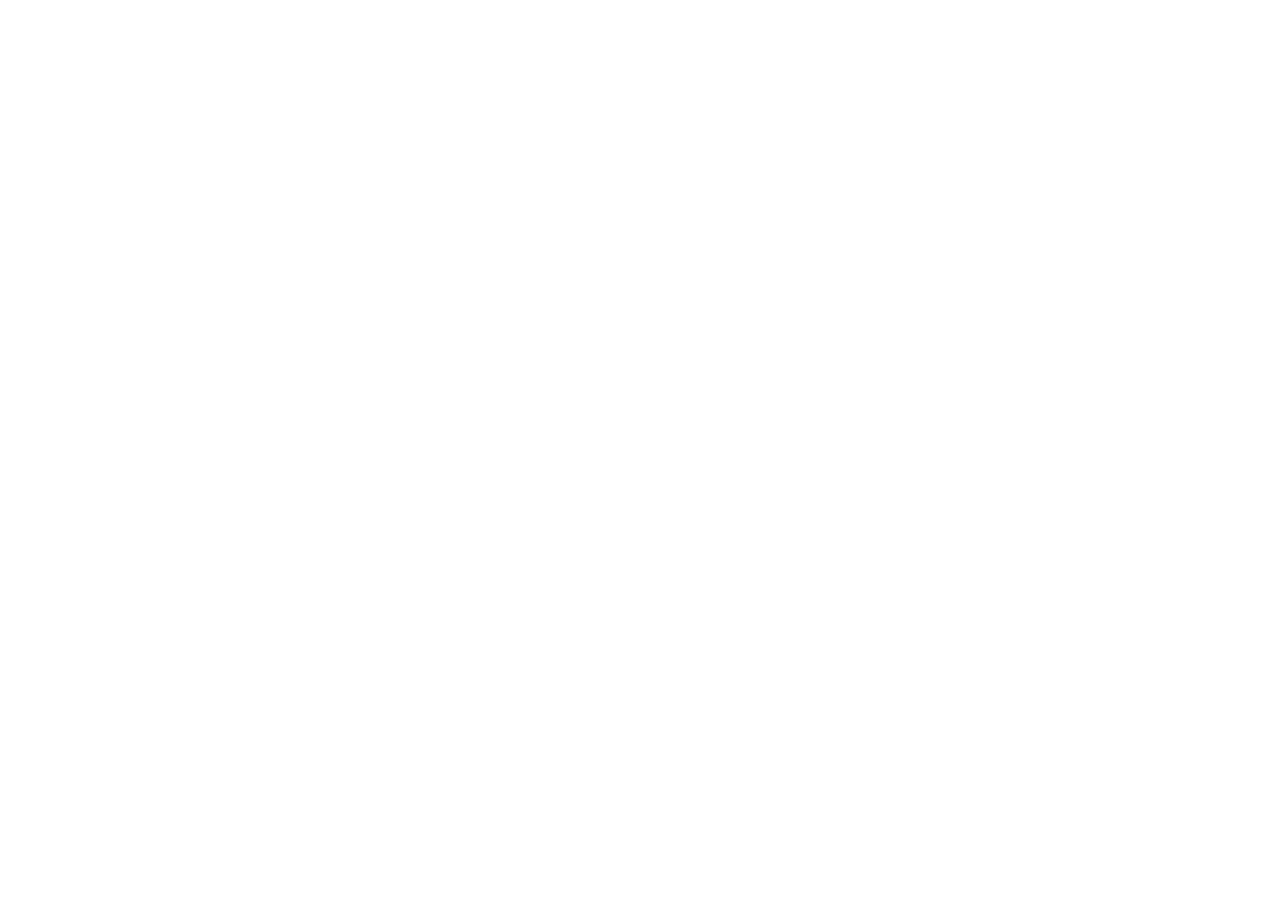
==== index.html @ bf887970 "Strona główna" ====
<!DOCTYPE HTML>
<html lang="pl">

<head>
<meta charset="utf-8"/>
<title>Nazwa robocza</title>
<meta name="description" content="Jakiś roboczy napis żeby sprawdzić jak to działa"/>
<meta name="keywords" content="informatyka, przdmiot, strona internetowa"/>
<meta http-equiv="X-UA-Compatible" content="IE-edge,chrome=1"

</head>

<body>

</body>

</html>
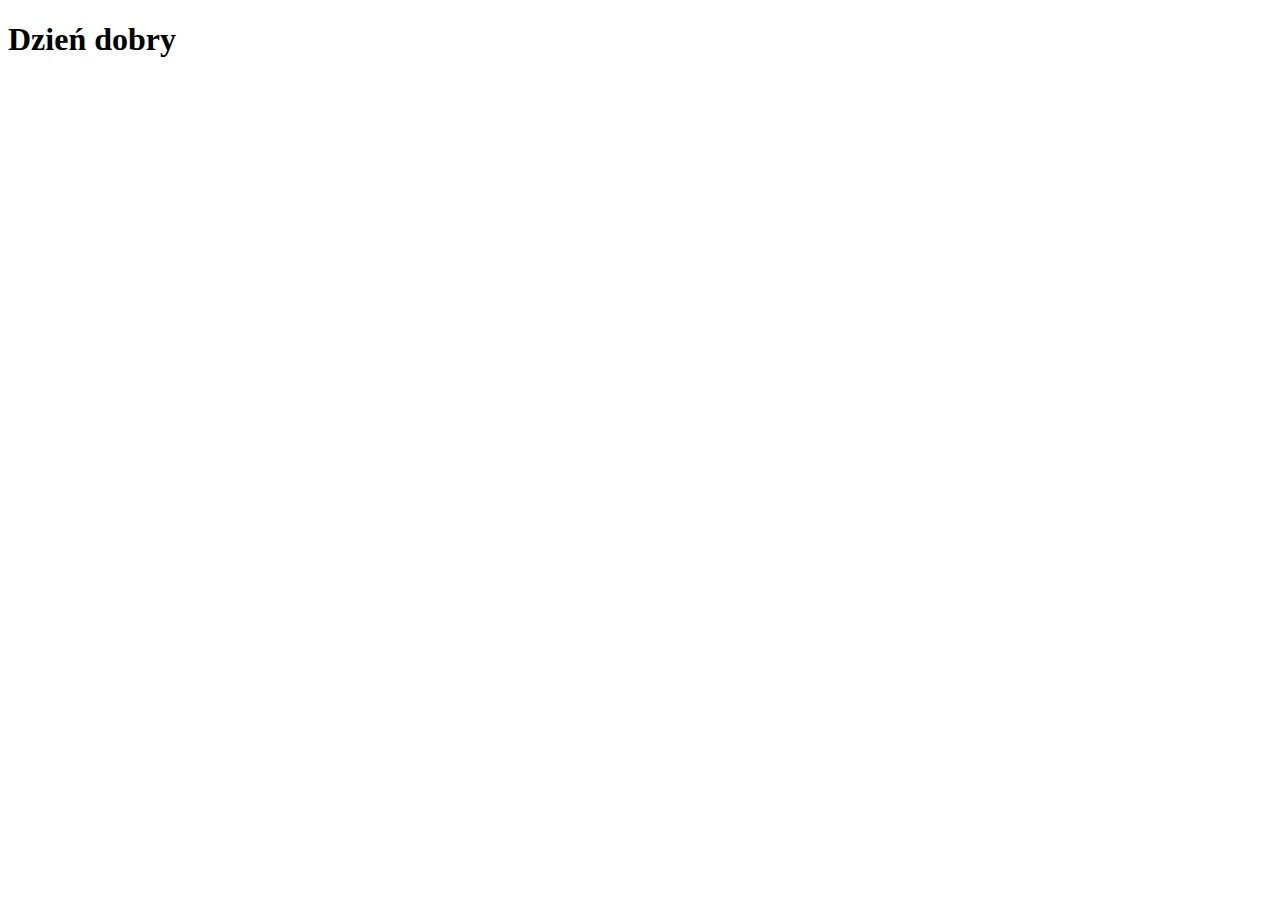
==== commit 9d60ad60: "Update index.html" ====
--- a/index.html
+++ b/index.html
@@ -2,16 +2,16 @@
 <html lang="pl">
 
 <head>
-<meta charset="utf-8"/>
-<title>Nazwa robocza</title>
-<meta name="description" content="Jakiś roboczy napis żeby sprawdzić jak to działa"/>
-<meta name="keywords" content="informatyka, przdmiot, strona internetowa"/>
-<meta http-equiv="X-UA-Compatible" content="IE-edge,chrome=1"
+  <meta charset="utf-8"/>
+  <title>MyHair</title>
+  <meta name="description" content="Na MyHair znajdziesz informacje o domowym farbowaniu włosów!"/>
+  <meta name="keywords" content="włosy, koloryzacja, farbowanie, farba, kolor"/>
+  <meta http-equiv="X-UA-Compatible" content="IE-edge,chrome=1"
 
 </head>
 
 <body>
-
+  <h1>Dzień dobry</h1>
 </body>
 
 </html>
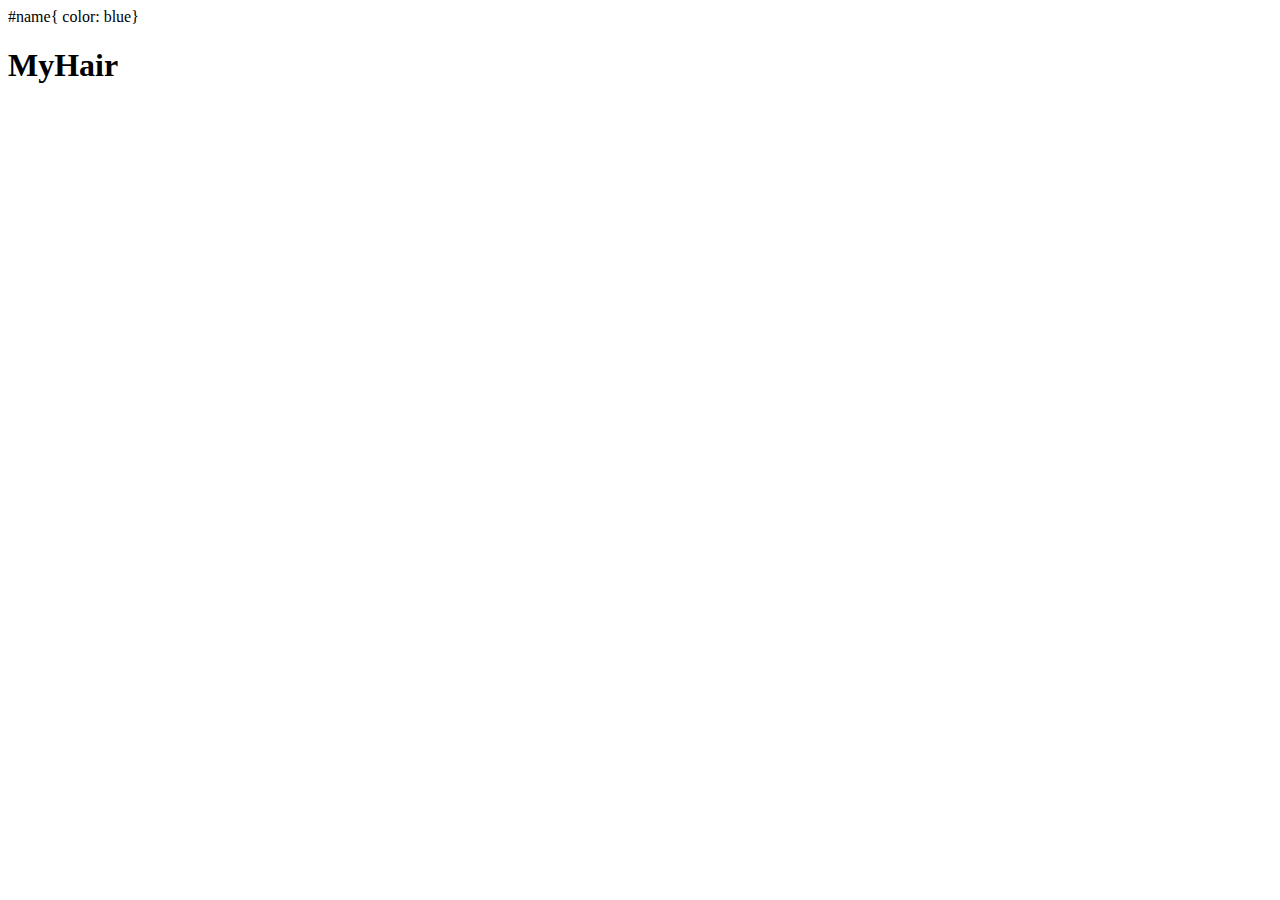
==== commit 8e3aea73: "Update index.html" ====
--- a/index.html
+++ b/index.html
@@ -7,11 +7,14 @@
   <meta name="description" content="Na MyHair znajdziesz informacje o domowym farbowaniu włosów!"/>
   <meta name="keywords" content="włosy, koloryzacja, farbowanie, farba, kolor"/>
   <meta http-equiv="X-UA-Compatible" content="IE-edge,chrome=1"
+  <style> 
+  #name{ color: blue}
+  </style>
 
 </head>
 
 <body>
-  <h1>Dzień dobry</h1>
+  <h1 id="name">MyHair</h1>
 </body>
 
 </html>
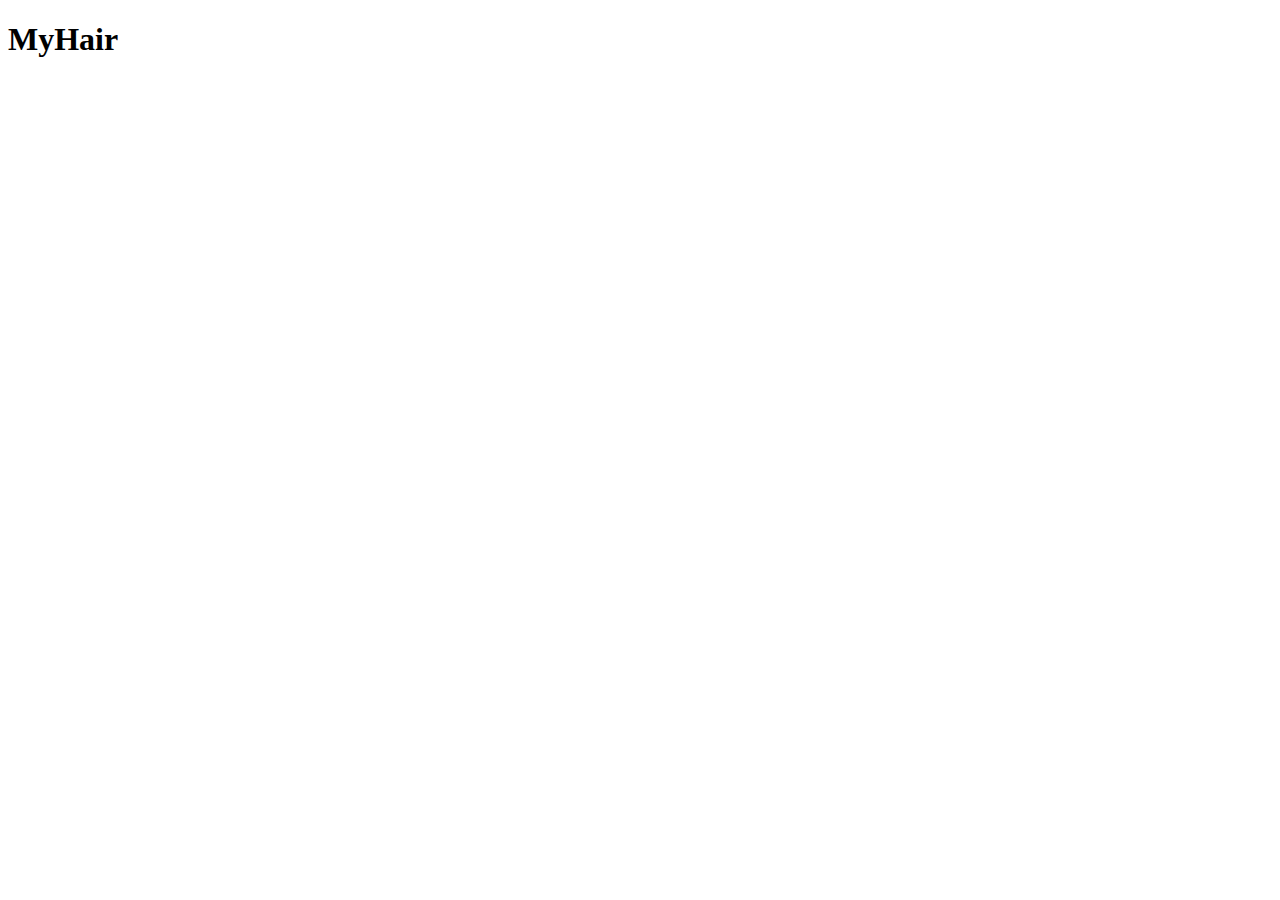
==== commit f552747f: "Update index.html" ====
--- a/index.html
+++ b/index.html
@@ -7,14 +7,13 @@
   <meta name="description" content="Na MyHair znajdziesz informacje o domowym farbowaniu włosów!"/>
   <meta name="keywords" content="włosy, koloryzacja, farbowanie, farba, kolor"/>
   <meta http-equiv="X-UA-Compatible" content="IE-edge,chrome=1"
-  <style> 
-  #name{ color: blue}
-  </style>
-
+  <link rel="stylesheet" type="text/css" href="style.css" />
+ 
 </head>
 
 <body>
-  <h1 id="name">MyHair</h1>
+  <h1 id="h1">MyHair</h1>
+  
 </body>
 
 </html>
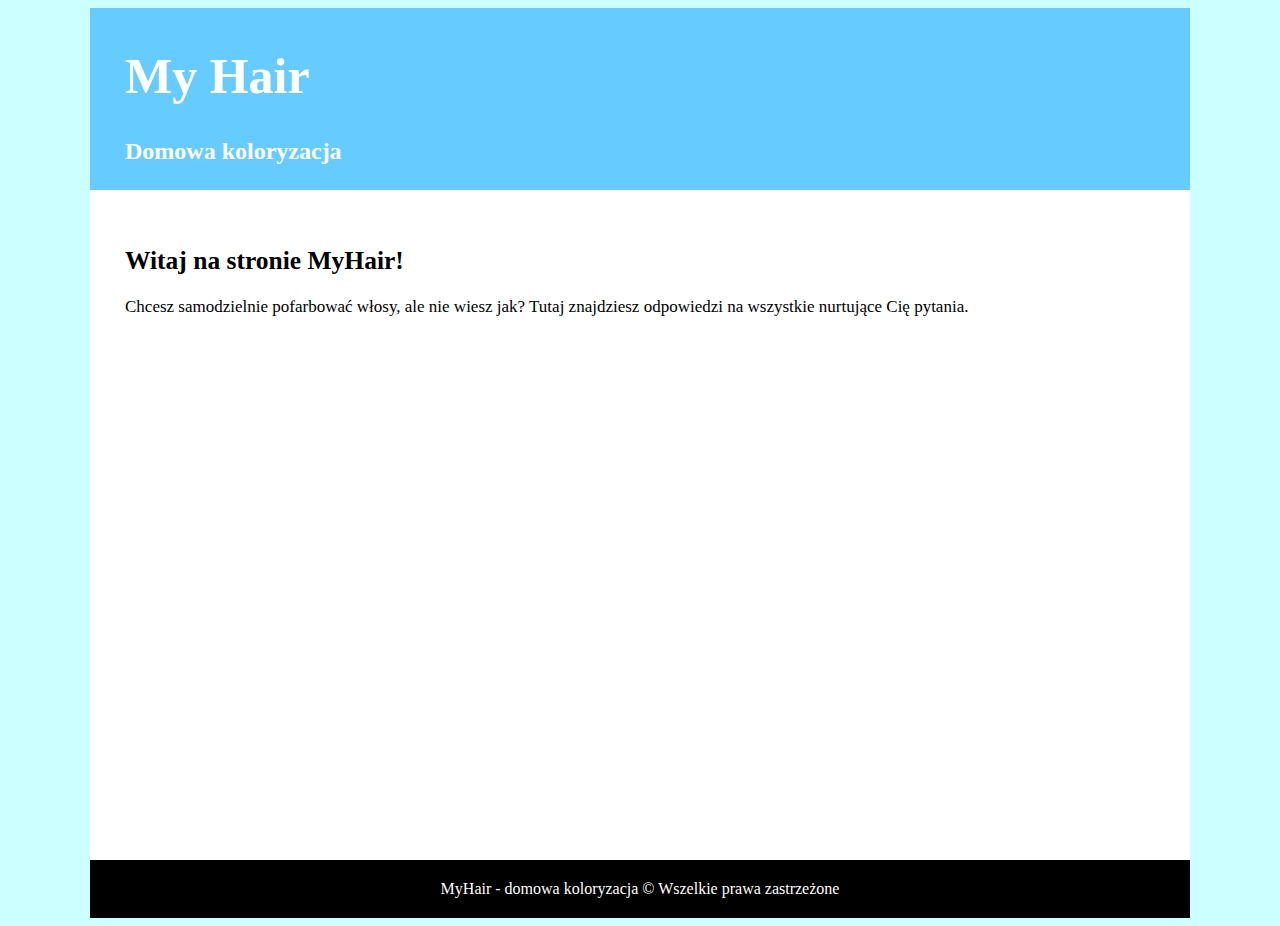
==== commit 26ce09e3: "Add files via upload" ====
--- a/index.html
+++ b/index.html
@@ -6,14 +6,33 @@
   <title>MyHair</title>
   <meta name="description" content="Na MyHair znajdziesz informacje o domowym farbowaniu włosów!"/>
   <meta name="keywords" content="włosy, koloryzacja, farbowanie, farba, kolor"/>
-  <meta http-equiv="X-UA-Compatible" content="IE-edge,chrome=1"
-  <link rel="stylesheet" type="text/css" href="style.css" />
- 
+  <meta http-equiv="X-UA-Compatible" content="IE-edge,chrome=1"/>
+  <link href="style.css" rel="stylesheet" type="text/css"/>
+  
 </head>
 
 <body>
-  <h1 id="h1">MyHair</h1>
+  <div id="container">
+	
+		<div id="logo">
+			<h1 id="title">My Hair</h1>
+			<h2 id="title2">Domowa koloryzacja</h2>
+		</div>
+	
+		<div  id="content_main" >
+			<h2>Witaj na stronie MyHair! </h2>
+			Chcesz samodzielnie pofarbować włosy, ale nie wiesz jak? Tutaj znajdziesz odpowiedzi na wszystkie nurtujące Cię pytania.
+			
+		</div>
+			
+		<div id="footer">
+			MyHair - domowa koloryzacja &copy; Wszelkie prawa zastrzeżone
+		</div>
+	
+	</div>
   
 </body>
 
 </html>
+
+
--- a/style.css
+++ b/style.css
@@ -0,0 +1,77 @@
+body
+{
+	background-color: #CCFFFF;
+}
+
+#container
+	{
+		width: 1100px;
+		margin-left: auto;
+		margin-right: auto;
+	}
+	
+	#logo
+	{
+		background-color: #66CCFF;
+		color: white;
+		padding: 5px;
+		font-family: Verdana;
+	}
+		#title
+		{
+			font-size: 50px;
+			margin-left: 30px;
+		}
+		#title2
+		{
+			margin-left: 30px;
+		}
+	
+	#content
+	{
+		float: left;
+		padding: 35px;
+		width: 820px;
+		font-family: Verdana;
+		background-color: white;
+		min-height: 600px;
+		font-size: 17px;
+	}
+	
+	#content_main
+	{
+		float: left;
+		padding: 35px;
+		width: 1030px;
+		font-family: Verdana;
+		background-color: white;
+		min-height: 600px;
+		font-size: 17px;
+	}
+	#menu
+	{
+		float: left;
+		background-color: lightgray;
+		width: 190px;
+		min-height: 650px;
+		padding: 10px;
+		font-family: Verdana;
+	}
+	#footer
+	{
+		clear: both;
+		background-color: black;
+		color: white;
+		text-align: center;
+		padding: 20px;
+	}	
+	
+/* Linki wewnątrz strony*/
+a:link
+{
+	color: white
+}
+a:visited
+{
+	color: white
+}